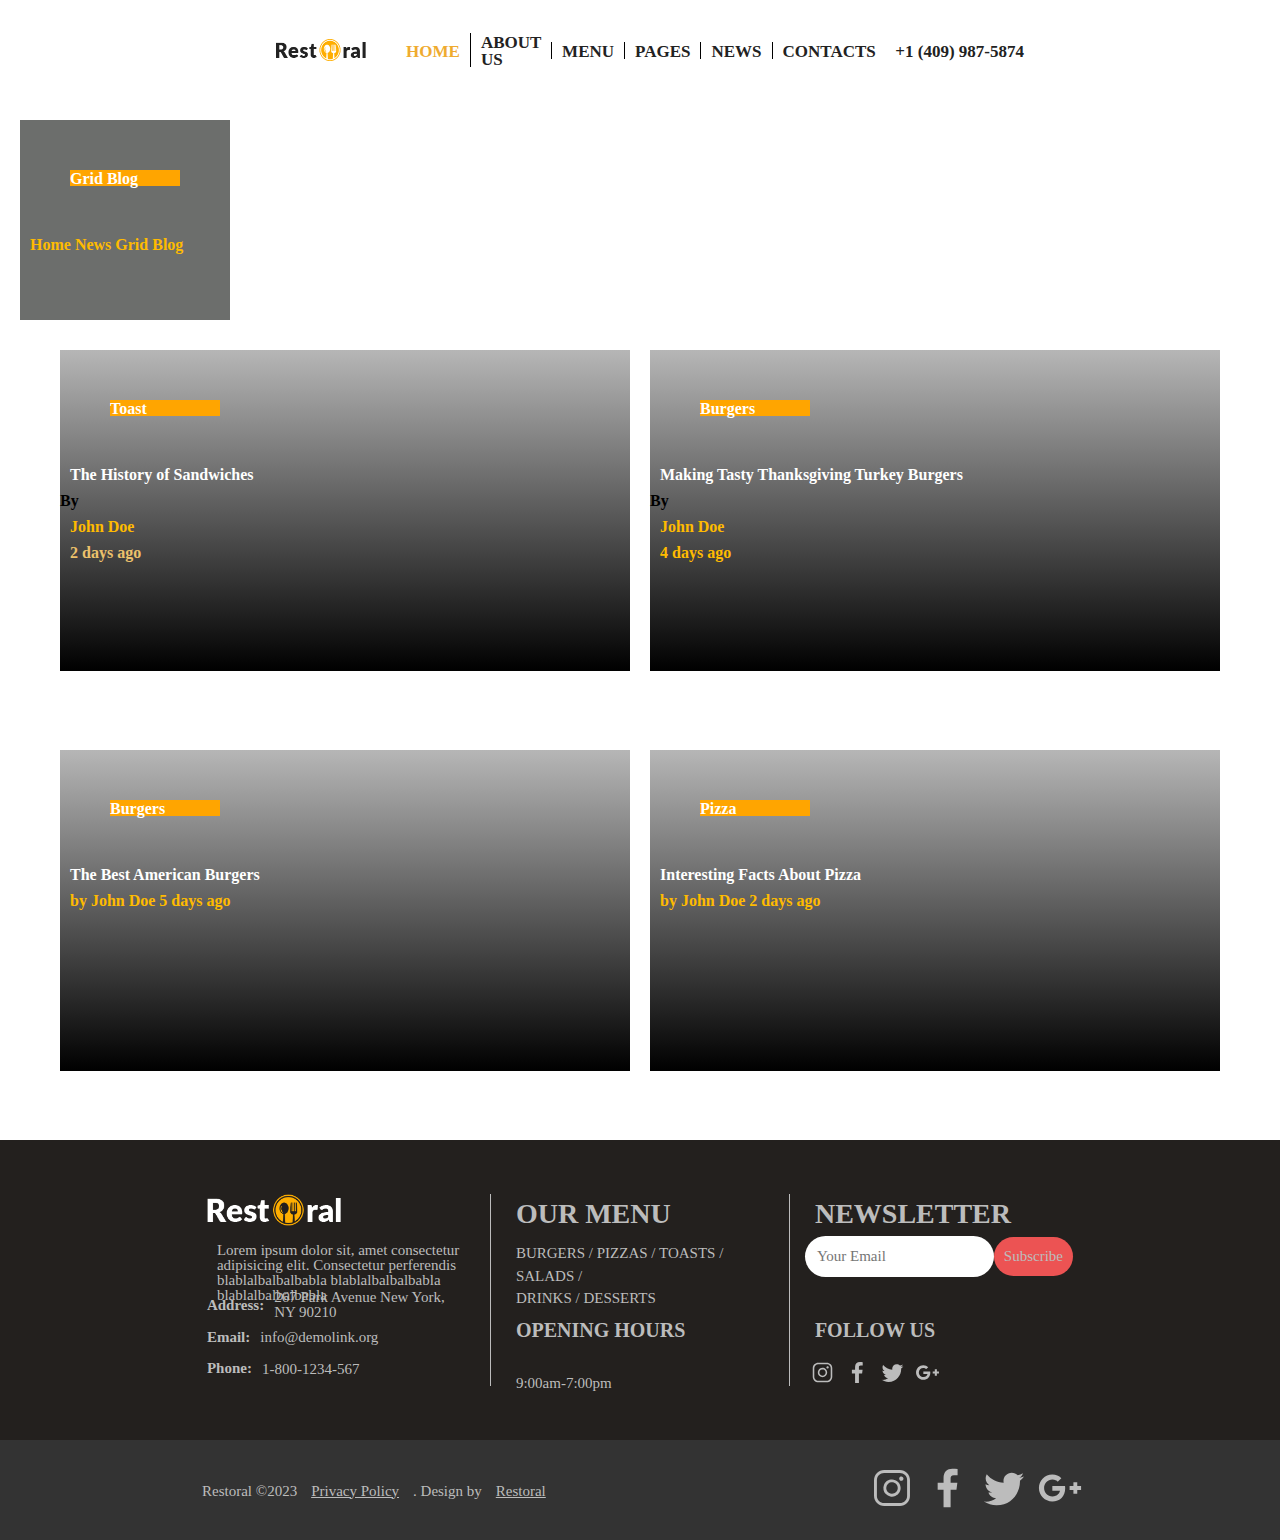
==== blog.html @ a45e0076 "Merge branch 'master' of github.com:ZweiCrow/Projet_Groupe_1" ====
<!DOCTYPE html>
<html lang="fr">
<head>
    <meta charset="UTF-8">
    <meta name="viewport" content="Projet_Groupe_1/blog.html">
    <title>blog</title>
    <link rel="stylesheet" href="assets/css/Reset.css">
    <link rel=" stylesheet" href="assets/css/main.css">
    <link rel="stylesheet" href="assets/css/header.css">
    <link rel="stylesheet" href="assets/css/footer.css">
</head>
<body>
    <header class="centerBloc">
        <div id="headerContainer" class="centerBloc">
            <div class="headerEnds centerBloc">
                <a href="Index.html" class="centerBloc"><img src="assets/images/logo-280x60.png" alt="" class="img"></a>
            </div>
            <nav class="centerBloc">
                <ul class="centerBloc">
                    <li><a href="" id="home">HOME</a></li>
                    <li class="dot"><a href="">ABOUT US</a></li>
                    <li class="dot"><a href="">MENU</a></li>
                    <li class="dot"><a href="">PAGES</a></li>
                    <li class="dot"><a href="">NEWS</a></li>
                    <li class="dot"><a href="">CONTACTS</a></li>
                </ul>
            </nav>
            <div class="headerEnds centerBloc" id="numero">
                <a href="" class="flex">
                    <img src="" alt="">
                    <h3>+1 (409) 987-5874</h3>
                </a>
            </div>
        </div>
    </header>

    <main>
        <section class="flex">
            <div class="rectangle">
                <h1>Grid Blog</h1>
                <p>Home News Grid Blog</p>
            </div>
        </section>

        <div id="bloc">
            <div class="degrade-horizontal"></div>
            <div class="toasts">
                <h1>Toast</h1>
                <h2>The History of Sandwiches</h2>
                 By <p> John Doe </p> 
                <p class="texte1">2 days ago</p>
            </div>

            <div class="burgers1">
                <h1>Burgers</h1>
                <h2>Making Tasty Thanksgiving Turkey Burgers</h2>
                By<p>John Doe</p>
                <p class="texte2">4 days ago</p>
            </div>

            <div class="burgers2">
                <h1>Burgers</h1>
                <h2>The Best American Burgers</h2>
                <p> by John Doe  
                     5 days ago</p>
            </div>
            <div class="pizza">
                <h1>Pizza</h1>
                <h2>Interesting Facts About Pizza</h2>
                <p> by John Doe   2 days ago</p>
            </div>
        </div>
    </main>

    <footer>
        <section id="footerUp" class="centerBloc">
            <div id="up" class="footerContainer centerBloc">
                <section class="footerTiles" id="leftTile">
                    <div class="segment">
                        <div id="restoral"><img src="assets/images/logo-inverse-280x60.png" alt="" class="footerImg"></div>
                        <div id="restoralDesc"><p>Lorem ipsum dolor sit, amet consectetur adipisicing elit. Consectetur perferendis blablalbalbalbabla blablalbalbalbabla blablalbalbalbabla</p></div>
                    </div>
                    <div class="segment">
                        <div class="contacts flex"><h3>Address:</h3><p> 267 Park Avenue New York, NY 90210</p></div>
                        <div class="contacts flex"><h3>Email: </h3><p>info@demolink.org</p></div>
                        <div class="contacts flex"><h3>Phone:</h3><p> 1-800-1234-567</p></div>
                    </div>
                </section>
                <section class="footerTiles" id="middleTile">
                    <div class="segment">
                        <div class="menu centerBloc"><h2>OUR MENU</h2></div>
                        <div id="menuList">
                            <p><a href="">BURGERS</a>  /  <a href="">PIZZAS</a>  /  <a href="">TOASTS</a>  /  <a href="">SALADS</a>  /  </br> <a href="">DRINKS</a>  /  <a href="">DESSERTS</a></p>
                        </div>
                    </div>
                    <div class="segment" style="margin-top: 30px;">
                        <div id="opening">
                            <h2>OPENING HOURS</h2>
                        </div>
                        <div id="hours">
                            <img src="" alt="">
                            <p>9:00am-7:00pm</p>
                        </div>
                    </div>
                </section>
                <section class="footerTiles" id="rightTile">
                    <div class="segment">
                        <div class="menu centerBloc"><h2>NEWSLETTER</h2></div>
                        <div id="news" class="centerBloc">
                            <input type="email" id="email" placeholder="Your Email">
                            <button id="sub">Subscribe</button>
                        </div>
                    </div>
                    <div class="segment" style="margin-top: 30px;">
                        <div id="follow">
                            <h2>FOLLOW US</h2>
                        </div>
                        <div id="followMedia" class="centerBloc">
                            <div class="media"><a href=""><img src="assets/images/instagram.svg" alt="Instagram" class="footerImg"></a></div>
                            <div class="media"><a href=""><img src="assets/images/facebook.svg" alt="Facebook" class="footerImg"></a></div>
                            <div class="media"><a href=""><img src="assets/images/twitter.svg" alt="Twitter" class="footerImg"></a></div>
                            <div class="media"><a href=""><img src="assets/images/google.svg" alt="Google+" class="footerImg"></a></div>
                        </div>
                    </div>
                </section>
            </div>
        </section>
        <section id="footerDown" class="centerBloc">
            <div id="down" class="footerContainer flex">
                <div id="downLeft" class="centerBloc">
                    <p>Restoral ©2023</p>
                    <a href="">Privacy Policy</a>
                    <p>. Design by </p>
                    <a href="">Restoral</a>
                </div>
                <div id="downRight" class="centerBloc">
                    <div class="icons"><a href=""><img src="assets/images/instagram.svg" alt="Instagram" class="footerImg"></a></div>
                    <div class="icons"><a href=""><img src="assets/images/facebook.svg" alt="Facebook" class="footerImg"></a></div>
                    <div class="icons"><a href=""><img src="assets/images/twitter.svg" alt="Twitter" class="footerImg"></a></div>
                    <div class="icons"><a href=""><img src="assets/images/google.svg" alt="Google+" class="footerImg"></a></div>
                </div>
            </div>
        </section>
    </footer>
    
</body>
</html>
---- assets/css/main.css ----
main{
}

.rectangle{
    background: rgb(108, 110, 108);
    height: 200px;
    width: auto;
    margin: 20px;
}


  

#bloc{
    display: flex;
    flex-wrap: wrap;
    justify-content: center;
    width: 1200px;
    height: 800px;
    margin: auto;
}


.toasts,.pizza{
    width: 570px;
    height: 321px;
    background: rgb(141, 141, 140);
    margin: 10px;
    background: linear-gradient( rgb(182, 182, 182), rgb(0, 0, 0));
}

.burgers1, .burgers2{
    width: 570px;
    height: 321px;
    background: rgb(141, 141, 140);
    margin: 10px;
    background: linear-gradient( rgb(182, 182, 182), rgb(0, 0, 0));
}

h1{
    background: orange;
    color: white;
    width: 110px;
    margin: 50px;
}

h2{
    color: white;
    margin: 10px;
}

p{
    color: rgb(255, 187, 0);
    margin: 10px;

}

.texte1{
    color: rgb(236, 193, 107);
}
---- assets/css/header.css ----
@font-face          { font-family: test; src: url(../fonts/flbigmugline/fl-bigmug-line.ttf); }

html *              { font-size: 100%; font-weight: bold; font-family: "test"; }
a                   { font-size: 17px; color: #222222; text-decoration: none; transition: .5s; }

.flex               { display: flex; }
.flexColumn         { display: flex; flex-direction: column; }
.centerBloc         { display: flex; align-items: center; justify-content: center; } /* Centre un bloc enfant */
.centerText         { text-align: center; } /* Centre le texte */
.img                { width: 70%;}
.cta                { background: #EC5353; padding: 20px 25px; border-radius: 50px; color: aliceblue;}
.cta:hover          { background: aliceblue; color: #F9B129; box-shadow: 0 0 4px #F9B129;}
html                { scroll-behavior: smooth; }

/* ---------- Header ----------*/

header              { height: 100px; background: rgb(255, 255, 255);}
header a:hover      { color: #EFAB2F;}
#headerContainer    { width: 60%; height: 90%; justify-content: space-between;}
.headerEnds         { width: 17%; }
nav                 { width: 60%; }
#numero             { width: fit-content;}
li                  { width: fit-content; padding: 0 10px;}
.dot                { border-left: 1px solid black;}
#home               { color: #EFAB2F;}
---- assets/css/footer.css ----
@font-face          { font-family: test; src: url(../fonts/flbigmugline/fl-bigmug-line.ttf); }

html *              { font-size: 100%; font-weight: bold; font-family: "test"; }
a                   { font-size: 17px; color: #222222; text-decoration: none; transition: .5s; }

.flex               { display: flex; }
.flexColumn         { display: flex; flex-direction: column; }
.centerBloc         { display: flex; align-items: center; justify-content: center; } /* Centre un bloc enfant */
.centerText         { text-align: center; } /* Centre le texte */
.img                { width: 70%;}
.cta                { background: #EC5353; padding: 20px 25px; border-radius: 50px; color: aliceblue;}
.cta:hover          { background: aliceblue; color: #F9B129; box-shadow: 0 0 4px #F9B129;}
html                { scroll-behavior: smooth; }

/* ---------- Footer ----------*/

footer              { width: 100%; height: 400px;}
footer *            { font-size: 15px; font-weight: 100; color: #BCBCBC;}
footer h3           { font-weight: bold;}
footer h2           { font-weight: bold; font-size: 28px;}
.footerImg          { width: 100%;}
.footerContainer    { width: 70%; height: 80%; }


#footerUp           { height: 300px; background: #23201E;}
#footerUp a:hover   { color: #EFAB2F;}
.footerTiles        { width: calc(100% / 3); height: 80%; }
#middleTile         { border-left: 1px solid #BCBCBC; border-right: 1px solid #BCBCBC;}

.segment            { height: 50%; width: 90%; margin: 0 auto;}
#restoral           { height: 40%; width: 50%; }
#restoralDesc       { height: 60%; }

.contacts           { height: 30%; margin-bottom: 3px; align-items: center;}

.menu               { height: 40%; justify-content: flex-start; }
#menuList           { height: 60%; line-height: 150%;}

#opening h2         { font-size: 20px;}

#news               { height: 50%; justify-content: flex-start;}
#email              { width: 70%; height: 80%; border-radius: 50px; border: none; text-indent: 10px;}
#sub                { width: 30%; height: 80%; border-radius: 50px; border: none; background: #EC5353;}

#follow h2          { font-size: 20px;}
#followMedia        { justify-content: flex-start; }
.media              { height: 25px; width: 25px; margin: 10px 5px 0; }


#footerDown         { height: 100px; background: #333333; }
#down               { justify-content: space-between;}

#downLeft           { width: 50%; justify-content: flex-start; }
#downLeft a         { margin: 0 4px; text-decoration: underline;}

#downRight          { width: 25%; }
.icons              { height: 50px; width: 50px; margin: 0 5px;}
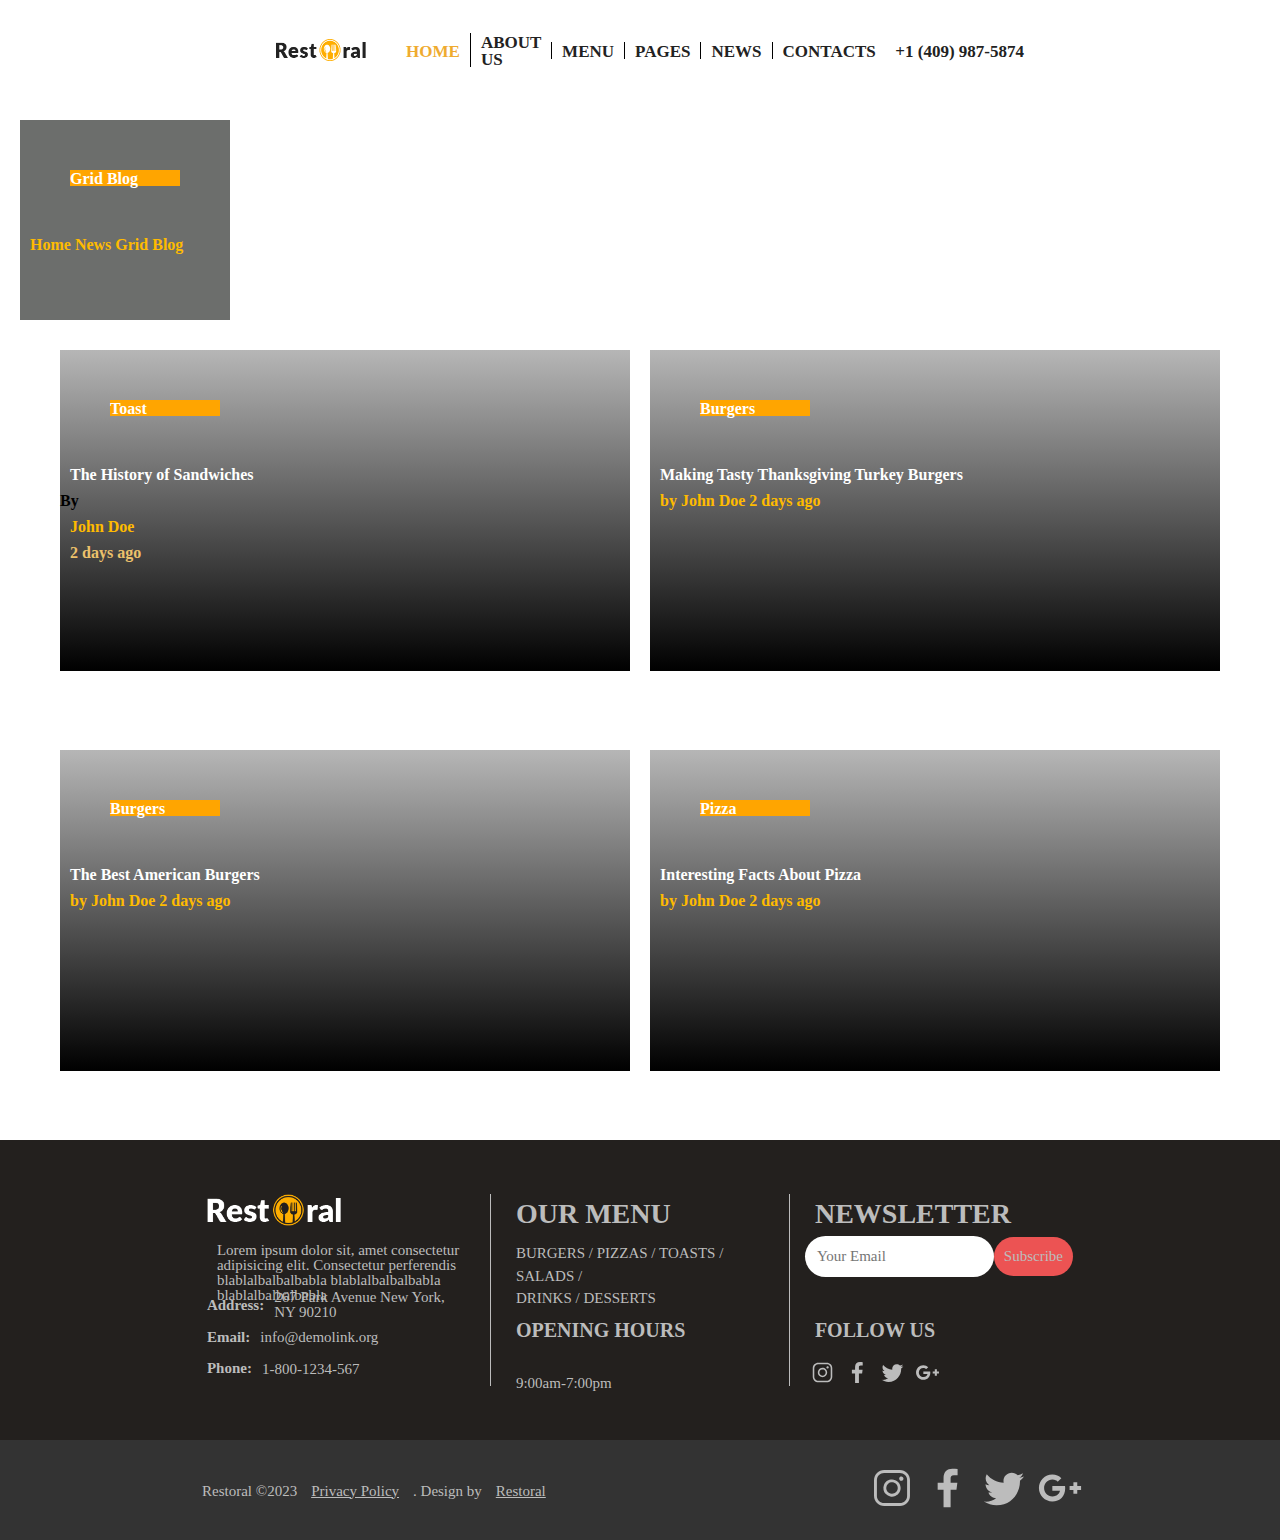
==== commit 1b76027e: "teams" ====
--- a/blog.html
+++ b/blog.html
@@ -50,19 +50,15 @@
                  By <p> John Doe </p> 
                 <p class="texte1">2 days ago</p>
             </div>
-
             <div class="burgers1">
                 <h1>Burgers</h1>
                 <h2>Making Tasty Thanksgiving Turkey Burgers</h2>
-                By<p>John Doe</p>
-                <p class="texte2">4 days ago</p>
+                <p> by John Doe   2 days ago</p>
             </div>
-
             <div class="burgers2">
                 <h1>Burgers</h1>
                 <h2>The Best American Burgers</h2>
-                <p> by John Doe  
-                     5 days ago</p>
+                <p> by John Doe   2 days ago</p>
             </div>
             <div class="pizza">
                 <h1>Pizza</h1>
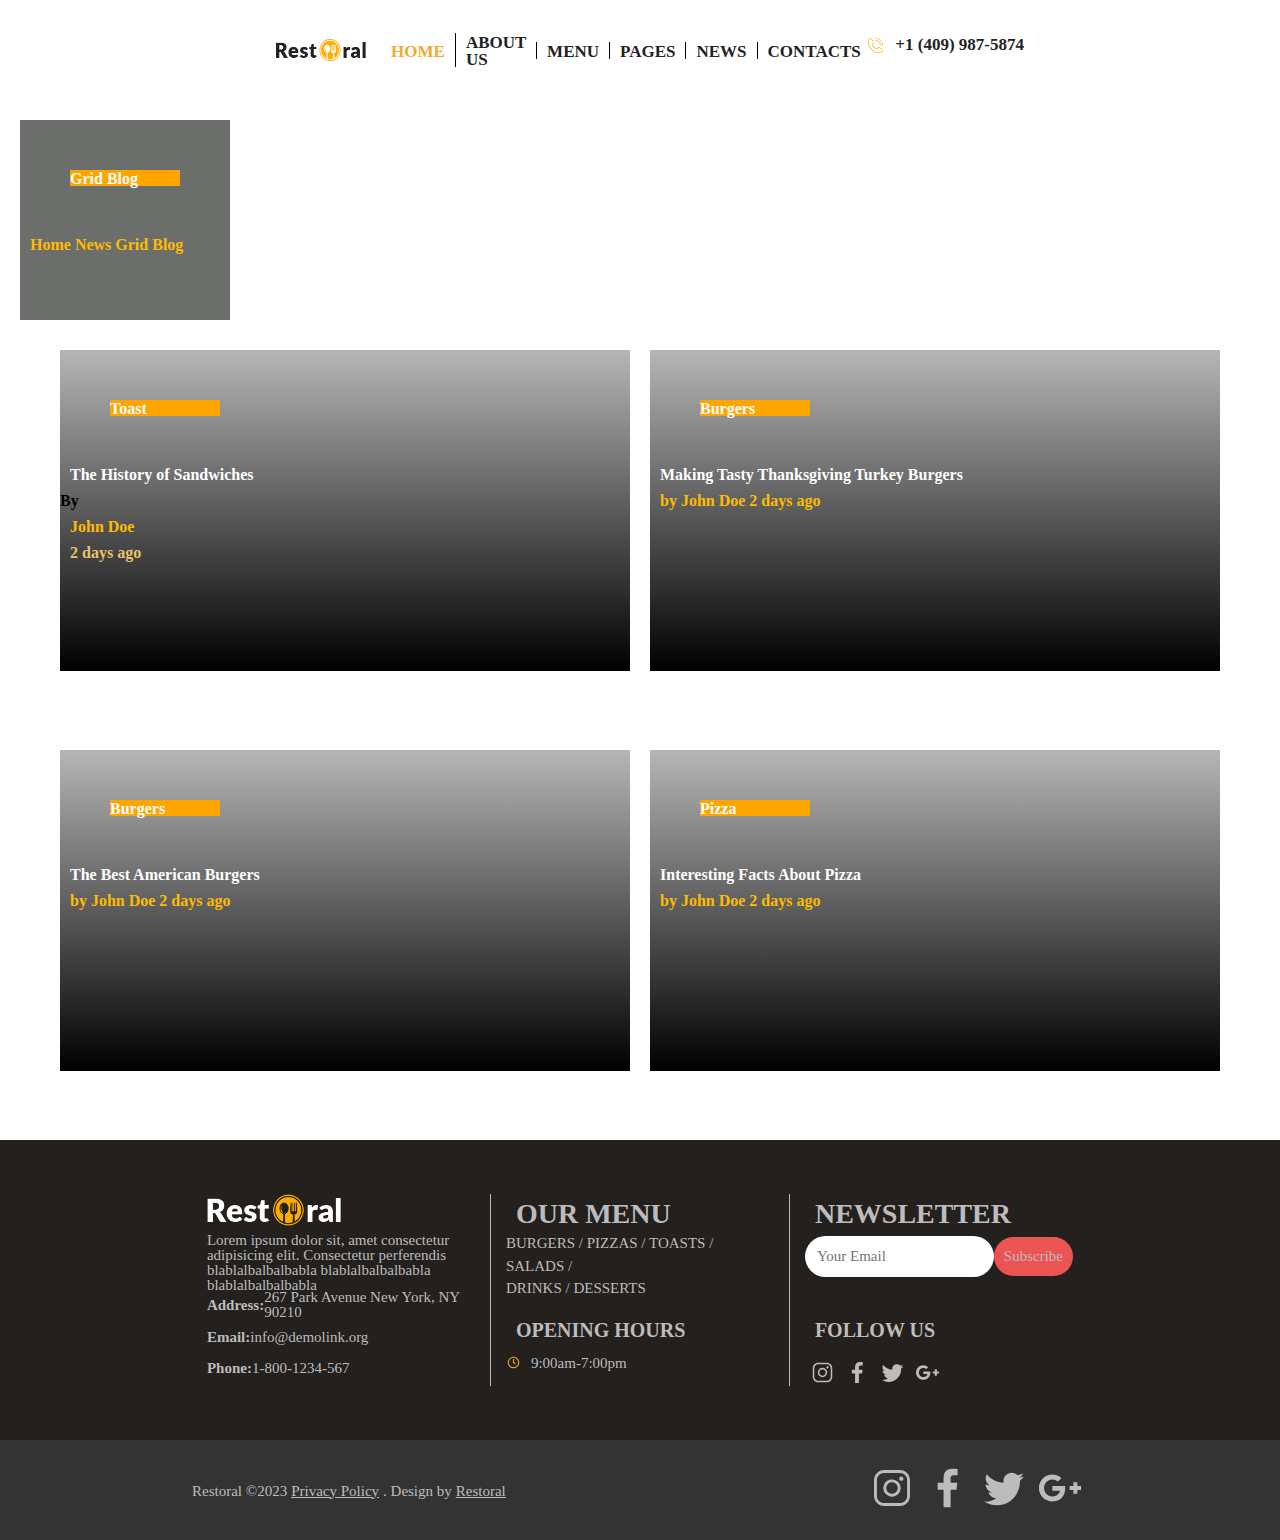
==== commit de67273c: "footer fixed" ====
--- a/blog.html
+++ b/blog.html
@@ -18,16 +18,16 @@
             <nav class="centerBloc">
                 <ul class="centerBloc">
                     <li><a href="" id="home">HOME</a></li>
-                    <li class="dot"><a href="">ABOUT US</a></li>
+                    <li class="dot"><a href="#aboutRestoral">ABOUT US</a></li>
                     <li class="dot"><a href="">MENU</a></li>
                     <li class="dot"><a href="">PAGES</a></li>
                     <li class="dot"><a href="">NEWS</a></li>
-                    <li class="dot"><a href="">CONTACTS</a></li>
+                    <li class="dot"><a href="contacts.html">CONTACTS</a></li>
                 </ul>
             </nav>
             <div class="headerEnds centerBloc" id="numero">
                 <a href="" class="flex">
-                    <img src="" alt="">
+                    <div id="numeroPhone"><img src="assets/images/ringingPhone.svg" class="img" alt=""></div>
                     <h3>+1 (409) 987-5874</h3>
                 </a>
             </div>
@@ -93,8 +93,8 @@
                         <div id="opening">
                             <h2>OPENING HOURS</h2>
                         </div>
-                        <div id="hours">
-                            <img src="" alt="">
+                        <div id="hours" class="flex">
+                            <div id="hoursClock"><img src="assets/images/miniClock.svg" alt="" class="mainImg"></div>
                             <p>9:00am-7:00pm</p>
                         </div>
                     </div>
@@ -112,10 +112,10 @@
                             <h2>FOLLOW US</h2>
                         </div>
                         <div id="followMedia" class="centerBloc">
-                            <div class="media"><a href=""><img src="assets/images/instagram.svg" alt="Instagram" class="footerImg"></a></div>
-                            <div class="media"><a href=""><img src="assets/images/facebook.svg" alt="Facebook" class="footerImg"></a></div>
-                            <div class="media"><a href=""><img src="assets/images/twitter.svg" alt="Twitter" class="footerImg"></a></div>
-                            <div class="media"><a href=""><img src="assets/images/google.svg" alt="Google+" class="footerImg"></a></div>
+                            <div class="mediaa"><a href=""><img src="assets/images/instagram.svg" alt="Instagram" class="footerImg"></a></div>
+                            <div class="mediaa"><a href=""><img src="assets/images/facebook.svg" alt="Facebook" class="footerImg"></a></div>
+                            <div class="mediaa"><a href=""><img src="assets/images/twitter.svg" alt="Twitter" class="footerImg"></a></div>
+                            <div class="mediaa"><a href=""><img src="assets/images/google.svg" alt="Google+" class="footerImg"></a></div>
                         </div>
                     </div>
                 </section>
--- a/assets/css/header.css
+++ b/assets/css/header.css
@@ -20,6 +20,7 @@
 .headerEnds         { width: 17%; }
 nav                 { width: 60%; }
 #numero             { width: fit-content;}
+#numeroPhone        { width: 30px; height: 30px;}
 li                  { width: fit-content; padding: 0 10px;}
 .dot                { border-left: 1px solid black;}
 #home               { color: #EFAB2F;}
--- a/assets/css/footer.css
+++ b/assets/css/footer.css
@@ -18,6 +18,7 @@
 footer *            { font-size: 15px; font-weight: 100; color: #BCBCBC;}
 footer h3           { font-weight: bold;}
 footer h2           { font-weight: bold; font-size: 28px;}
+footer p            { margin: 0;}
 .footerImg          { width: 100%;}
 .footerContainer    { width: 70%; height: 80%; }
 
@@ -36,7 +37,8 @@
 .menu               { height: 40%; justify-content: flex-start; }
 #menuList           { height: 60%; line-height: 150%;}
 
-#opening h2         { font-size: 20px;}
+#opening h2         { font-size: 20px; margin-bottom: 15px;}
+#hoursClock         { width: 15px; height: 15px; margin-right: 10px;}
 
 #news               { height: 50%; justify-content: flex-start;}
 #email              { width: 70%; height: 80%; border-radius: 50px; border: none; text-indent: 10px;}
@@ -44,7 +46,7 @@
 
 #follow h2          { font-size: 20px;}
 #followMedia        { justify-content: flex-start; }
-.media              { height: 25px; width: 25px; margin: 10px 5px 0; }
+.mediaa             { height: 25px; width: 25px; margin: 10px 5px 0;}
 
 
 #footerDown         { height: 100px; background: #333333; }
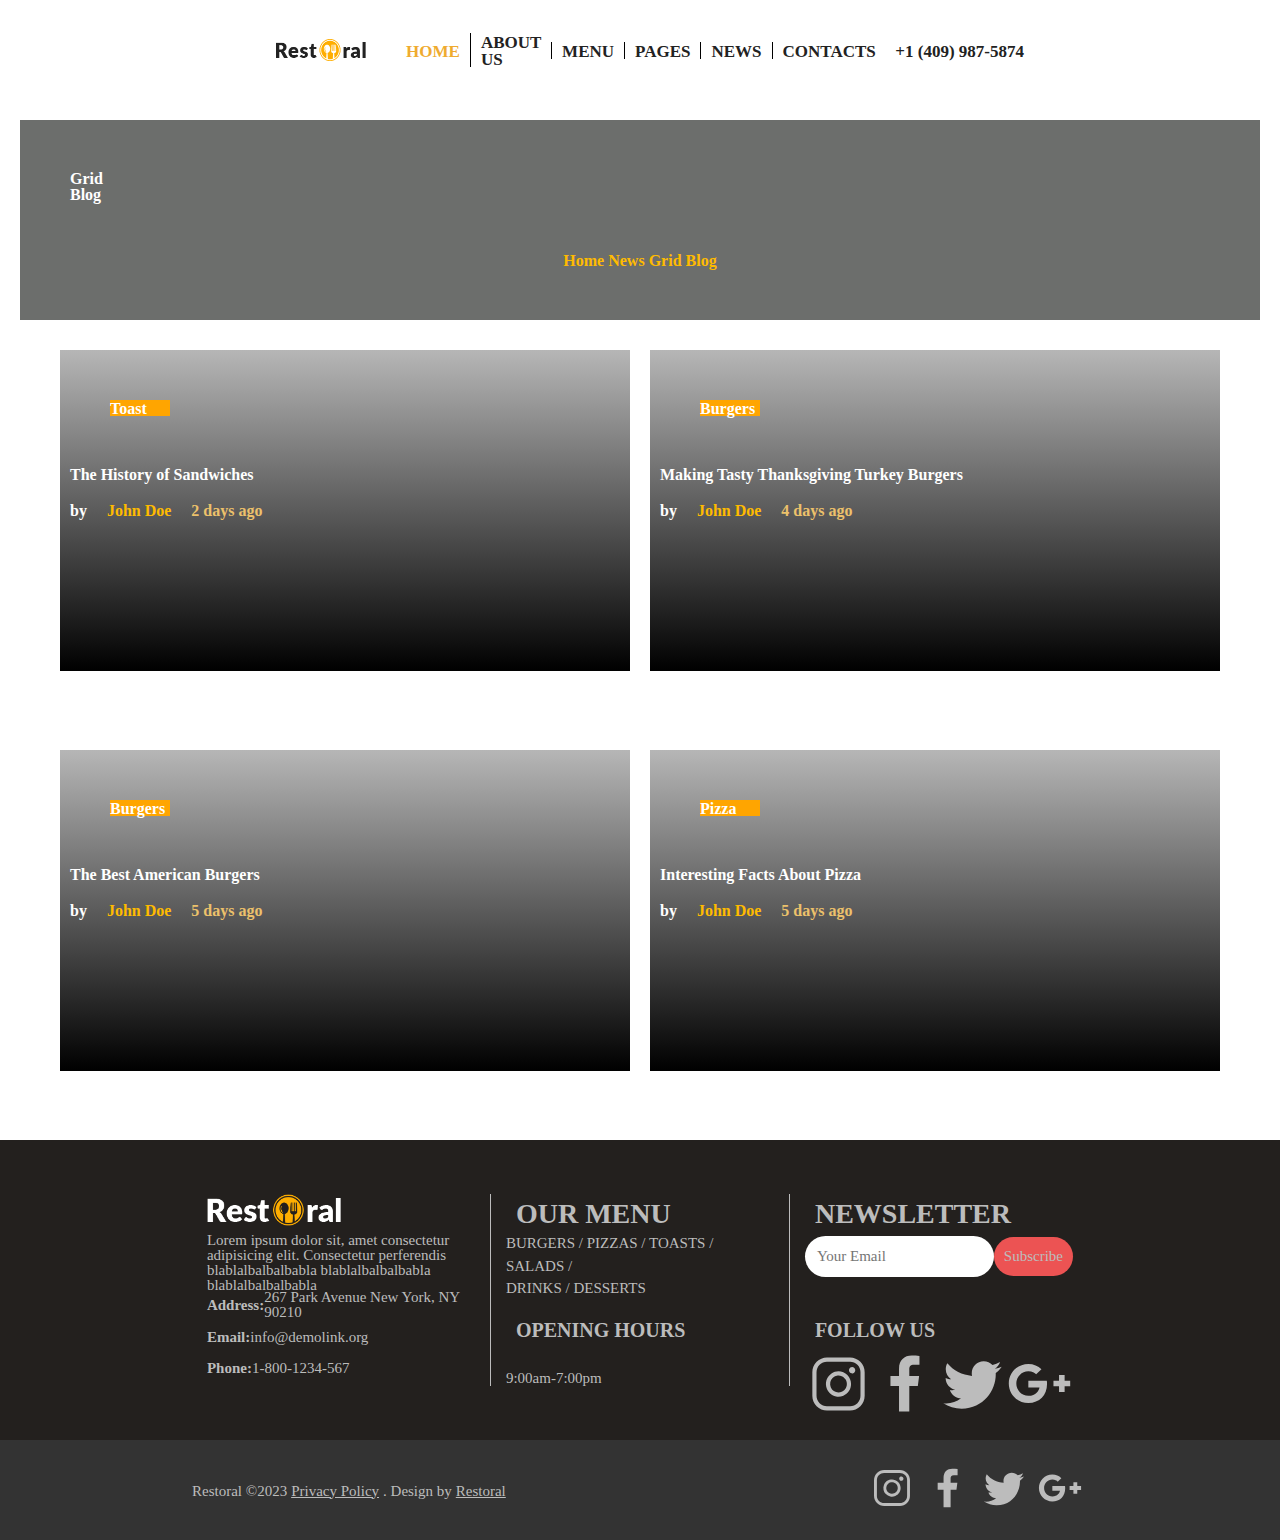
==== commit 8d1ffaf1: "alignementtesxte" ====
--- a/blog.html
+++ b/blog.html
@@ -18,16 +18,16 @@
             <nav class="centerBloc">
                 <ul class="centerBloc">
                     <li><a href="" id="home">HOME</a></li>
-                    <li class="dot"><a href="#aboutRestoral">ABOUT US</a></li>
+                    <li class="dot"><a href="">ABOUT US</a></li>
                     <li class="dot"><a href="">MENU</a></li>
                     <li class="dot"><a href="">PAGES</a></li>
                     <li class="dot"><a href="">NEWS</a></li>
-                    <li class="dot"><a href="contacts.html">CONTACTS</a></li>
+                    <li class="dot"><a href="">CONTACTS</a></li>
                 </ul>
             </nav>
             <div class="headerEnds centerBloc" id="numero">
                 <a href="" class="flex">
-                    <div id="numeroPhone"><img src="assets/images/ringingPhone.svg" class="img" alt=""></div>
+                    <img src="" alt="">
                     <h3>+1 (409) 987-5874</h3>
                 </a>
             </div>
@@ -37,8 +37,8 @@
     <main>
         <section class="flex">
             <div class="rectangle">
-                <h1>Grid Blog</h1>
-                <p>Home News Grid Blog</p>
+                <h1 class="homei">Grid Blog</h1>
+                <p class="home">Home News Grid Blog</p>
             </div>
         </section>
 
@@ -47,23 +47,40 @@
             <div class="toasts">
                 <h1>Toast</h1>
                 <h2>The History of Sandwiches</h2>
-                 By <p> John Doe </p> 
+                <div class="Alignement1">
+                <p class="texte1i">by</p>
+                <p> John Doe </p> 
                 <p class="texte1">2 days ago</p>
             </div>
+            </div>
+
             <div class="burgers1">
                 <h1>Burgers</h1>
                 <h2>Making Tasty Thanksgiving Turkey Burgers</h2>
-                <p> by John Doe   2 days ago</p>
+                <div class="Alignement2">
+                <p class="texte2i">by</p>
+                <p>John Doe</p>
+                <p class="texte2">4 days ago</p>
+            </div>  
             </div>
+
             <div class="burgers2">
                 <h1>Burgers</h1>
                 <h2>The Best American Burgers</h2>
-                <p> by John Doe   2 days ago</p>
+                <div class="Alignement3">
+                <p class="texte3i">by</p>
+                <p> John Doe </p> 
+                <p class="texte3">5 days ago</p> 
+            </div>
             </div>
             <div class="pizza">
                 <h1>Pizza</h1>
                 <h2>Interesting Facts About Pizza</h2>
-                <p> by John Doe   2 days ago</p>
+                <div class="Alignement4">
+                <p class="texte4i">by</p>
+                <p>John Doe</p>
+                <p class="texte4">5 days ago</p> 
+            </div>  
             </div>
         </div>
     </main>
@@ -93,8 +110,8 @@
                         <div id="opening">
                             <h2>OPENING HOURS</h2>
                         </div>
-                        <div id="hours" class="flex">
-                            <div id="hoursClock"><img src="assets/images/miniClock.svg" alt="" class="mainImg"></div>
+                        <div id="hours">
+                            <img src="" alt="">
                             <p>9:00am-7:00pm</p>
                         </div>
                     </div>
@@ -112,10 +129,10 @@
                             <h2>FOLLOW US</h2>
                         </div>
                         <div id="followMedia" class="centerBloc">
-                            <div class="mediaa"><a href=""><img src="assets/images/instagram.svg" alt="Instagram" class="footerImg"></a></div>
-                            <div class="mediaa"><a href=""><img src="assets/images/facebook.svg" alt="Facebook" class="footerImg"></a></div>
-                            <div class="mediaa"><a href=""><img src="assets/images/twitter.svg" alt="Twitter" class="footerImg"></a></div>
-                            <div class="mediaa"><a href=""><img src="assets/images/google.svg" alt="Google+" class="footerImg"></a></div>
+                            <div class="media"><a href=""><img src="assets/images/instagram.svg" alt="Instagram" class="footerImg"></a></div>
+                            <div class="media"><a href=""><img src="assets/images/facebook.svg" alt="Facebook" class="footerImg"></a></div>
+                            <div class="media"><a href=""><img src="assets/images/twitter.svg" alt="Twitter" class="footerImg"></a></div>
+                            <div class="media"><a href=""><img src="assets/images/google.svg" alt="Google+" class="footerImg"></a></div>
                         </div>
                     </div>
                 </section>
--- a/assets/css/main.css
+++ b/assets/css/main.css
@@ -4,10 +4,9 @@
 .rectangle{
     background: rgb(108, 110, 108);
     height: 200px;
-    width: auto;
+    width: 100%;
     margin: 20px;
 }
-
 
   
 
@@ -38,10 +37,11 @@
 }
 
 h1{
+    color: white;
     background: orange;
-    color: white;
-    width: 110px;
+    width: 60px;
     margin: 50px;
+    font-size: 20px;
 }
 
 h2{
@@ -52,10 +52,28 @@
 p{
     color: rgb(255, 187, 0);
     margin: 10px;
-
 }
 
-.texte1{
+.texte1, .texte2, .texte3, .texte4{
     color: rgb(236, 193, 107);
 }
 
+.texte1i, .texte2i, .texte3i, .texte4i{
+    color: white;
+}
+
+.homei{
+    background: rgb(108, 110, 108);
+    
+}
+
+.home{
+    text-align: center;
+}
+
+.Alignement1, .Alignement2, .Alignement3,.Alignement4{
+    display: flex;
+}
+
+
+
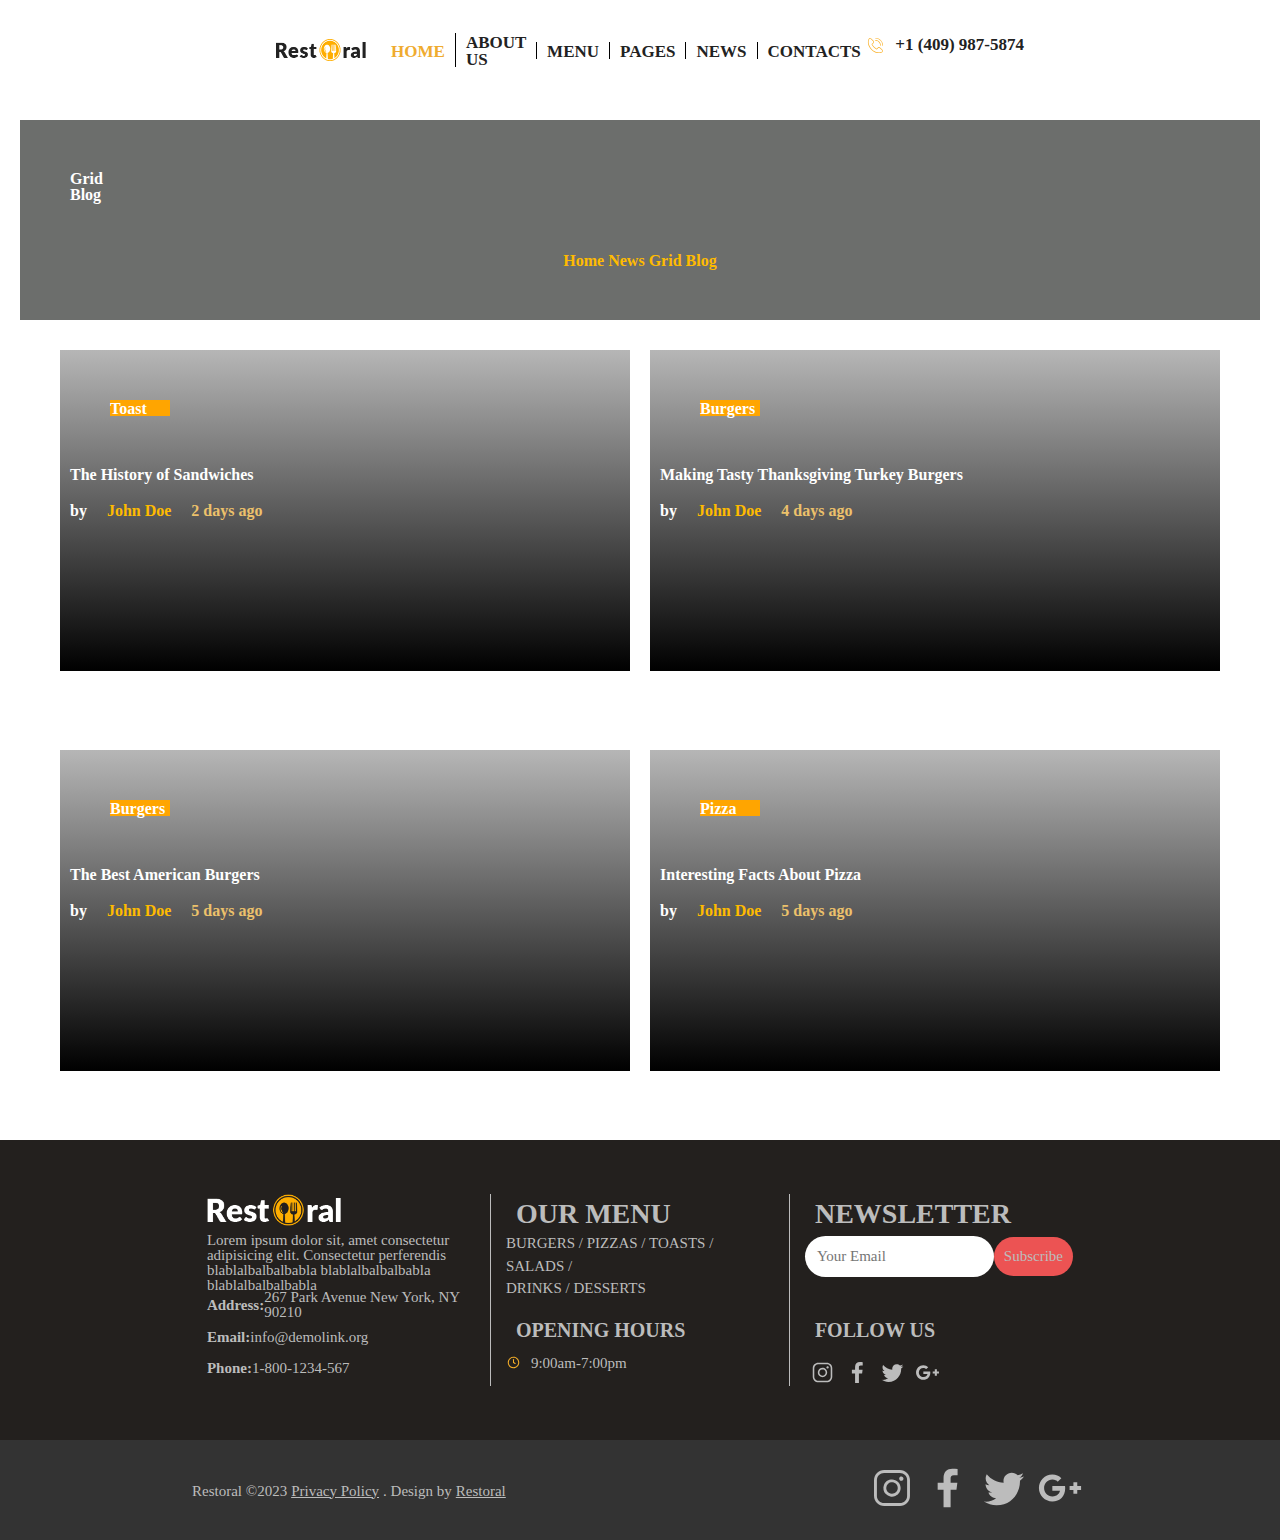
==== commit 4b1b1e0d: "Merge branch 'master' of github.com:ZweiCrow/Projet_Groupe_1" ====
--- a/blog.html
+++ b/blog.html
@@ -13,21 +13,21 @@
     <header class="centerBloc">
         <div id="headerContainer" class="centerBloc">
             <div class="headerEnds centerBloc">
-                <a href="Index.html" class="centerBloc"><img src="assets/images/logo-280x60.png" alt="" class="img"></a>
+                <a href="Index.html" class="centerBloc"><img src="assets/images/logo-280x60.png" alt="Logo entreprise Restoral" class="img"></a>
             </div>
             <nav class="centerBloc">
                 <ul class="centerBloc">
-                    <li><a href="" id="home">HOME</a></li>
-                    <li class="dot"><a href="">ABOUT US</a></li>
+                    <li><a href="Index.html" id="home">HOME</a></li>
+                    <li class="dot"><a href="blog.html">ABOUT US</a></li>
                     <li class="dot"><a href="">MENU</a></li>
                     <li class="dot"><a href="">PAGES</a></li>
                     <li class="dot"><a href="">NEWS</a></li>
-                    <li class="dot"><a href="">CONTACTS</a></li>
+                    <li class="dot"><a href="contacts.html">CONTACTS</a></li>
                 </ul>
             </nav>
             <div class="headerEnds centerBloc" id="numero">
                 <a href="" class="flex">
-                    <img src="" alt="">
+                    <div id="numeroPhone"><img src="assets/images/ringingPhone.svg" class="img" alt="phone icon"></div>
                     <h3>+1 (409) 987-5874</h3>
                 </a>
             </div>
@@ -90,7 +90,7 @@
             <div id="up" class="footerContainer centerBloc">
                 <section class="footerTiles" id="leftTile">
                     <div class="segment">
-                        <div id="restoral"><img src="assets/images/logo-inverse-280x60.png" alt="" class="footerImg"></div>
+                        <div id="restoral"><img src="assets/images/logo-inverse-280x60.png" alt="logo entreprise Restoral" class="footerImg"></div>
                         <div id="restoralDesc"><p>Lorem ipsum dolor sit, amet consectetur adipisicing elit. Consectetur perferendis blablalbalbalbabla blablalbalbalbabla blablalbalbalbabla</p></div>
                     </div>
                     <div class="segment">
@@ -103,15 +103,15 @@
                     <div class="segment">
                         <div class="menu centerBloc"><h2>OUR MENU</h2></div>
                         <div id="menuList">
-                            <p><a href="">BURGERS</a>  /  <a href="">PIZZAS</a>  /  <a href="">TOASTS</a>  /  <a href="">SALADS</a>  /  </br> <a href="">DRINKS</a>  /  <a href="">DESSERTS</a></p>
+                            <p><a href="">BURGERS</a>  /  <a href="">PIZZAS</a>  /  <a href="">TOASTS</a>  /  <a href="">SALADS</a>  /  <br> <a href="">DRINKS</a>  /  <a href="">DESSERTS</a></p>
                         </div>
                     </div>
                     <div class="segment" style="margin-top: 30px;">
                         <div id="opening">
                             <h2>OPENING HOURS</h2>
                         </div>
-                        <div id="hours">
-                            <img src="" alt="">
+                        <div id="hours" class="flex">
+                            <div id="hoursClock"><img src="assets/images/miniClock.svg" alt="clock icon" class="mainImg"></div>
                             <p>9:00am-7:00pm</p>
                         </div>
                     </div>
@@ -129,10 +129,10 @@
                             <h2>FOLLOW US</h2>
                         </div>
                         <div id="followMedia" class="centerBloc">
-                            <div class="media"><a href=""><img src="assets/images/instagram.svg" alt="Instagram" class="footerImg"></a></div>
-                            <div class="media"><a href=""><img src="assets/images/facebook.svg" alt="Facebook" class="footerImg"></a></div>
-                            <div class="media"><a href=""><img src="assets/images/twitter.svg" alt="Twitter" class="footerImg"></a></div>
-                            <div class="media"><a href=""><img src="assets/images/google.svg" alt="Google+" class="footerImg"></a></div>
+                            <div class="mediaa"><a href=""><img src="assets/images/instagram.svg" alt="Instagram" class="footerImg"></a></div>
+                            <div class="mediaa"><a href=""><img src="assets/images/facebook.svg" alt="Facebook" class="footerImg"></a></div>
+                            <div class="mediaa"><a href=""><img src="assets/images/twitter.svg" alt="Twitter" class="footerImg"></a></div>
+                            <div class="mediaa"><a href=""><img src="assets/images/google.svg" alt="Google+" class="footerImg"></a></div>
                         </div>
                     </div>
                 </section>
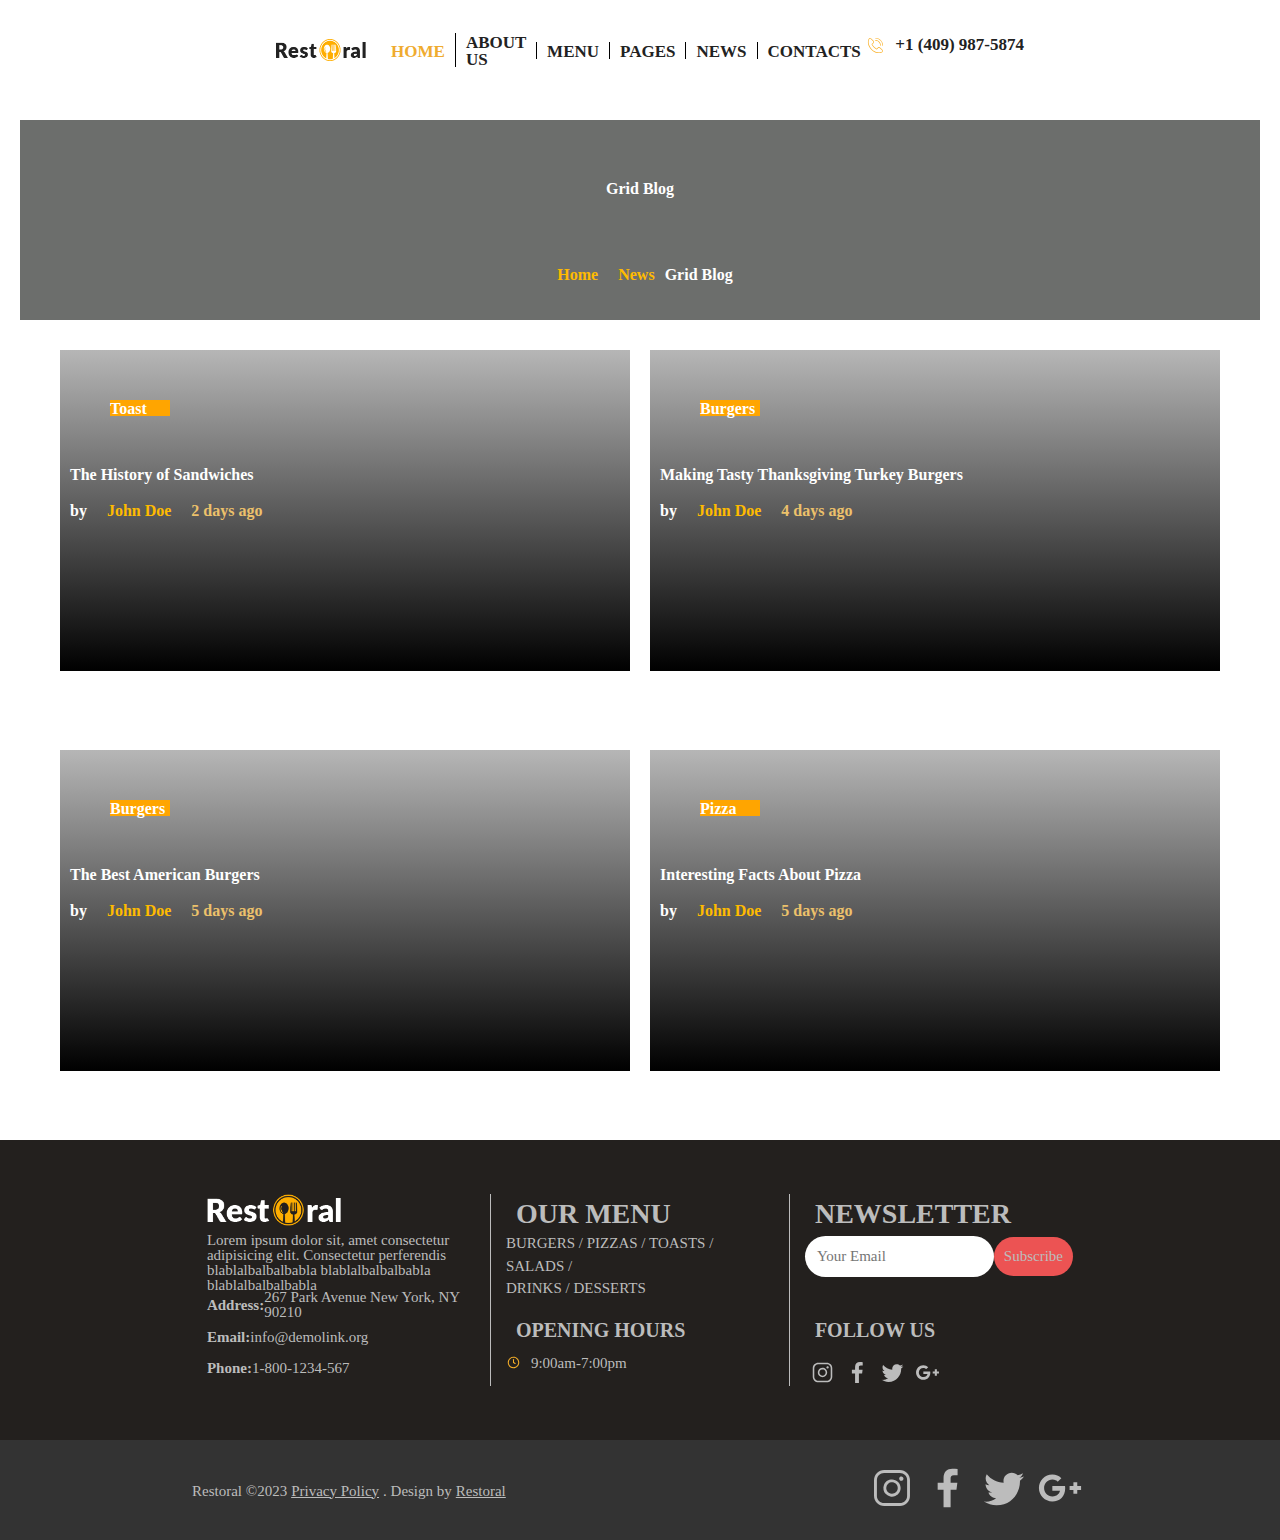
==== commit 83fb5b61: "centré les lignes de la banniere" ====
--- a/blog.html
+++ b/blog.html
@@ -37,9 +37,14 @@
     <main>
         <section class="flex">
             <div class="rectangle">
-                <h1 class="homei">Grid Blog</h1>
-                <p class="home">Home News Grid Blog</p>
+                <h2 class="homei">Grid Blog</h2>
+                <div class="homeii">
+                <p>Home</p>
+                <p>News</p>
+                <div class="homeiii"></div>
+                <h3>Grid Blog</h4>
             </div>
+          
         </section>
 
         <div id="bloc">
--- a/assets/css/main.css
+++ b/assets/css/main.css
@@ -63,12 +63,19 @@
 }
 
 .homei{
-    background: rgb(108, 110, 108);
-    
+    padding: 50px;
+    align-items: center;
+    justify-content: center;
+    display: flex;
 }
 
-.home{
-    text-align: center;
+.homeii{
+    justify-content: space-between;
+    display: flex;
+    flex-wrap: wrap;
+    align-items: center;
+    justify-content: center;
+    color: white;
 }
 
 .Alignement1, .Alignement2, .Alignement3,.Alignement4{
